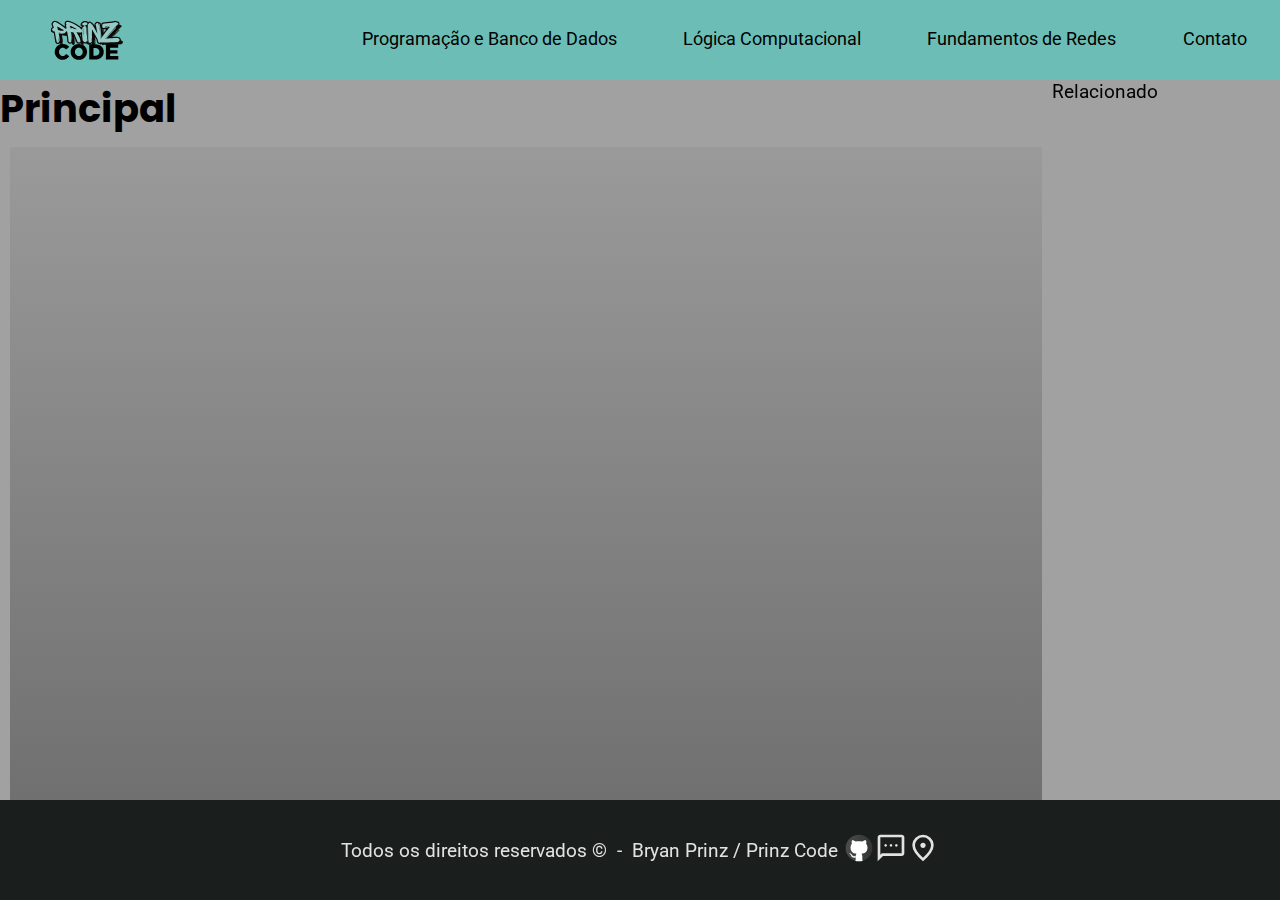
==== index.html @ 357f63f2 "v08.10.2024_3" ====
<!DOCTYPE html>
<html lang="pt-BR">
<head>
    <title>Prinz Code</title>
    <meta charset="UTF-8">
    <meta name="viewport" content="width=device-width, initial-scale=1.0">
    
    <link rel="shortcut icon" href="/public/icon.svg" type="image/x-icon">
    <link rel="stylesheet" href="/assets/css/config.css">
    <link rel="stylesheet" href="/assets/css/scroll.css">
    <link rel="stylesheet" href="/assets/css/header.css">
    <link rel="stylesheet" href="/assets/css/footer.css">
    <link rel="stylesheet" href="/assets/css/aside.css">

    <link rel="stylesheet" href="/assets/css/home.css">
    
    <script src="/assets/js/header.js" defer></script>
</head>
<body>
    <header>
        <a href="/index.html" id="logo">
            <img src="/assets/imgs/icon/Prinz-code-simple.svg" alt="logo">
        </a>
        
        <button id="openMenu">&#9776;</button>

        <nav id="menu">
            <button id="closeMenu">X</button>
            <a href="#">Programação e Banco de Dados</a>
            <a href="#">Lógica Computacional</a>
            <a href="#">Fundamentos de Redes</a>
            <a href="./public/html/contato.html">Contato</a>
        </nav>
    </header>
    <main>
        <h1>Principal</h1>
        <section></section>
    </main>
    <aside>Relacionado</aside>
    <footer>
        <div class="direitos">
            <p>Todos os direitos reservados &copy;</p> <span id="dash">-</span> <p>Bryan Prinz / Prinz Code</p>
        </div>
        <div class="redes">
            <a href="https://github.com/Bryanps7"><img src="/assets/imgs/svg/github.svg" alt="logo github"></a>
            <a href="https://api.whatsapp.com/send?phone=48991375142"><img src="/assets/imgs/svg/mensage.svg" alt="logo para o whatsapp"></a>
            <a href="https://www.google.com/maps/search/sesi+tijucas/@-27.2305002,-48.6326707,19z?entry=ttu&g_ep=EgoyMDI0MDkyOS4wIKXMDSoASAFQAw%3D%3D"><img src="/assets/imgs/svg/location.svg" alt="icone de localização"></a>
        </div>
    </footer>
</body>
</html>
---- assets/css/config.css ----
@import url('https://fonts.googleapis.com/css2?family=Poppins:ital,wght@0,100;0,200;0,300;0,400;0,500;0,600;0,700;0,800;0,900;1,100;1,200;1,300;1,400;1,500;1,600;1,700;1,800;1,900&display=swap');
@import url('https://fonts.googleapis.com/css2?family=Poppins:ital,wght@0,100;0,200;0,300;0,400;0,500;0,600;0,700;0,800;0,900;1,100;1,200;1,300;1,400;1,500;1,600;1,700;1,800;1,900&family=Roboto:ital,wght@0,100;0,300;0,400;0,500;0,700;0,900;1,100;1,300;1,400;1,500;1,700;1,900&display=swap');

:root {
    --yellow: #e3dfba;
    --marineC: #c8d6bf;
    --marine: #93ccc6;
    --marineE: #6cbdb5;
    --black: #1a1f1e;
    --white: #E2E2E2;
}

* {
    font-family: 'Roboto';
    margin: 0;
    padding: 0;
    box-sizing: border-box;
    cursor: url("/assets/imgs/cursor/cursor-default.png"), auto;
}

h1, h2, h3, h4, h5, h6, .titulo {
    font-family: 'Poppins';
}

a {
    text-decoration: none;
    color: inherit;
}
---- assets/css/scroll.css ----
/* Firefox */
* {
    scrollbar-width: 12px;
    scrollbar-color: #5a5a5a, #9a9a9a;
}

/* Chrome, Edge, Safari e Ópera */
::-webkit-scrollbar {
    width: 12px;
}

*::-webkit-scrollbar-track {
    color: #5a5a5a;
}

*::-webkit-scrollbar-thumb {
    color: #5a5a5a;
    border-radius: 20px;
    border: 3px solid #9a9a9a;
}
---- assets/css/header.css ----
header {
    flex: 1 1 100vw;
    height: 80px;
}

header #logo {
    flex: 0 1 200px;
    background-color: var(--marineE);
    display: flex;
    justify-content: center;
}

header #logo img {
    width: 100%;
}

#openMenu, #closeMenu {
    border: none;
    background: none;
    font-size: 30px;
    font-weight: bold;
    padding: 0 5px;
    cursor: pointer;
    display: none;
    margin-right: 3px;
}

nav {
    flex: 1 1 100vw;
    height: 77px;
    align-items: center;
    justify-content: flex-end;
}

header, nav {
    display: flex;
    background-color: var(--marineE);
    font-size: 1.2rem;
} 

nav a {
    margin: 3%;
    font-size: 18px;
}

nav a:hover {
    transition: 0.5s ease-out;
    font-size: 19px;
    font-weight: bold;
}

@media (width <= 923px) {
    header {
        order: 0;
    }
}

@media (width <= 717px) {
    #openMenu, #closeMenu {
        display: block;
    }

    #openMenu {
        margin-left: auto;
    }

    #closeMenu {
        position: fixed;
        right: 15px;
        top: 15px;
    }

    nav {
        position: fixed;
        flex-direction: column;
        width: 100vw;
        height: 100vh;
        background-color: rgba(255, 255, 255, 0.8);
        align-items: center;
        justify-content: center;
        margin: 0;
        display: none;
        opacity: 0;
        transition: 0.3s;
    }

    nav a {
        font-size: 20px;
    }
}
---- assets/css/footer.css ----
footer {
    display: flex;
    background-color: var(--black);
    font-size: 1.2rem;
    flex: 1 1 100vw;
    height: 100px;
    color: var(--white);
    display: flex;
    justify-content: center;
    align-items: center;
}

footer .direitos {
    display: flex;
    justify-content: center;
    text-align: center;
}

#dash {
    margin: 0 10px;
}

.redes {
    margin-left: 5px;
    display: flex;
    justify-content: space-around;
    align-items: center;
}

.redes a {
    flex-grow: 1;
    width: 30%;
}

.redes a img {
    width: 100%;
}

@media (width <= 923px) {
    footer {
        order: 3;
        font-size: 1rem;
        flex-direction: column;
    }

    footer .direitos {
        flex-direction: column;
    }

    .redes {
        margin-top: 5px;
    }

    #dash {
        display: none;
    }
}
---- assets/css/aside.css ----
aside {
    display: flex;
    background-color: #a1a1a1;
    font-size: 1.2rem;
    flex: 1 1 200px;
}

@media (width <= 923px) {
    aside {
        flex: 1 1 100vw;
        height: 100px;
        order: 2;
    }
}
---- assets/css/home.css ----
body {
    display: flex;
    flex: 1 1 100vw;
    flex-wrap: wrap;
    height: 100vh;
}

main {
    display: flex;
    background-color: #a1a1a1;
    font-size: 1.2rem;
    flex: 20 1 500px;
    height: calc(100vh - 180px);
    flex-wrap: wrap;
    overflow: auto;
}

main section {
    width: 100%;
    height: 2000px;
    margin: 10px;
    background: linear-gradient(#9a9a9a, #5a5a5a, #1a1a1a);
}

@media (width <= 923px) {
    main {
        height: calc(100vh - 280px);
        order: 1;
    }
}
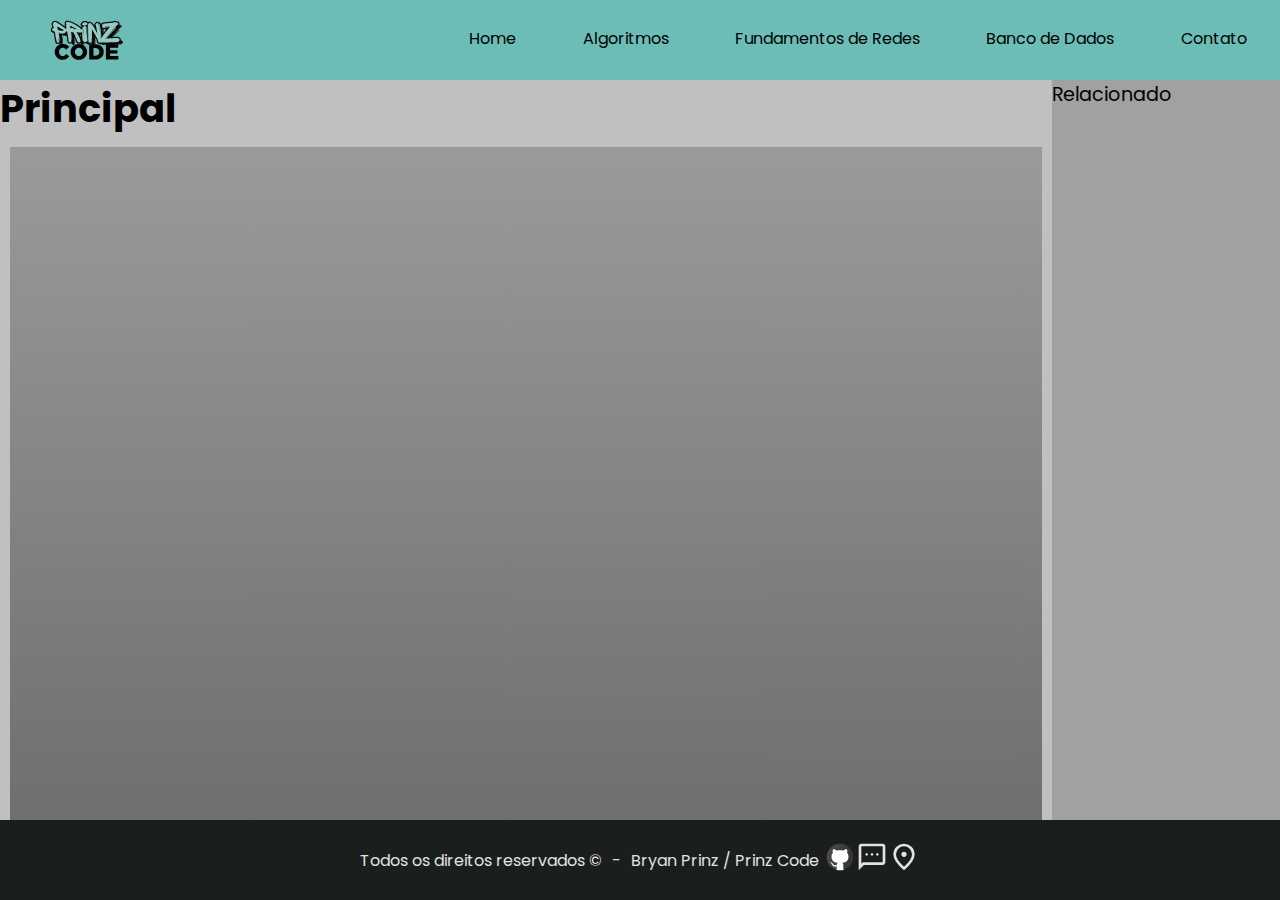
==== commit 117509db: "v22.10.2024" ====
--- a/index.html
+++ b/index.html
@@ -26,10 +26,11 @@
 
         <nav id="menu">
             <button id="closeMenu">X</button>
-            <a href="#">Programação e Banco de Dados</a>
-            <a href="#">Lógica Computacional</a>
-            <a href="#">Fundamentos de Redes</a>
-            <a href="./public/html/contato.html">Contato</a>
+            <a href="/index.html">Home</a>
+            <a href="/public/html/algoritmos.html">Algoritmos</a>
+            <a href="/public/html/redes.html">Fundamentos de Redes</a>
+            <a href="/public/html/banco-de-dados.html">Banco de Dados</a>
+            <a href="/public/html/contato.html">Contato</a>
         </nav>
     </header>
     <main>
--- a/assets/css/config.css
+++ b/assets/css/config.css
@@ -11,16 +11,16 @@
 }
 
 * {
-    font-family: 'Roboto';
+    font-family: 'Poppins';
     margin: 0;
     padding: 0;
     box-sizing: border-box;
     cursor: url("/assets/imgs/cursor/cursor-default.png"), auto;
 }
 
-h1, h2, h3, h4, h5, h6, .titulo {
+/* h1, h2, h3, h4, h5, h6, .titulo {
     font-family: 'Poppins';
-}
+} */
 
 a {
     text-decoration: none;
--- a/assets/css/header.css
+++ b/assets/css/header.css
@@ -40,12 +40,12 @@
 
 nav a {
     margin: 3%;
-    font-size: 18px;
+    font-size: 1rem;
 }
 
 nav a:hover {
     transition: 0.5s ease-out;
-    font-size: 19px;
+    font-size: 1.01rem;
     font-weight: bold;
 }
 
--- a/assets/css/footer.css
+++ b/assets/css/footer.css
@@ -1,9 +1,9 @@
 footer {
     display: flex;
     background-color: var(--black);
-    font-size: 1.2rem;
+    font-size: 1rem;
     flex: 1 1 100vw;
-    height: 100px;
+    height: 80px;
     color: var(--white);
     display: flex;
     justify-content: center;
@@ -39,7 +39,7 @@
 @media (width <= 923px) {
     footer {
         order: 3;
-        font-size: 1rem;
+        height: 100px;
         flex-direction: column;
     }
 
--- a/assets/css/aside.css
+++ b/assets/css/aside.css
@@ -1,8 +1,20 @@
 aside {
     display: flex;
+    flex-direction: column;
     background-color: #a1a1a1;
     font-size: 1.2rem;
     flex: 1 1 200px;
+}
+
+aside h3 {
+    font-size: 1rem;
+    font-weight: 500;
+}
+
+aside h3:hover {
+    font-weight: bold;
+    transition: 0.5s;
+    color: var(--marineE);
 }
 
 @media (width <= 923px) {
--- a/assets/css/home.css
+++ b/assets/css/home.css
@@ -7,10 +7,10 @@
 
 main {
     display: flex;
-    background-color: #a1a1a1;
+    background-color: #8a8a8a8a;
     font-size: 1.2rem;
     flex: 20 1 500px;
-    height: calc(100vh - 180px);
+    height: calc(100vh - 160px);
     flex-wrap: wrap;
     overflow: auto;
 }
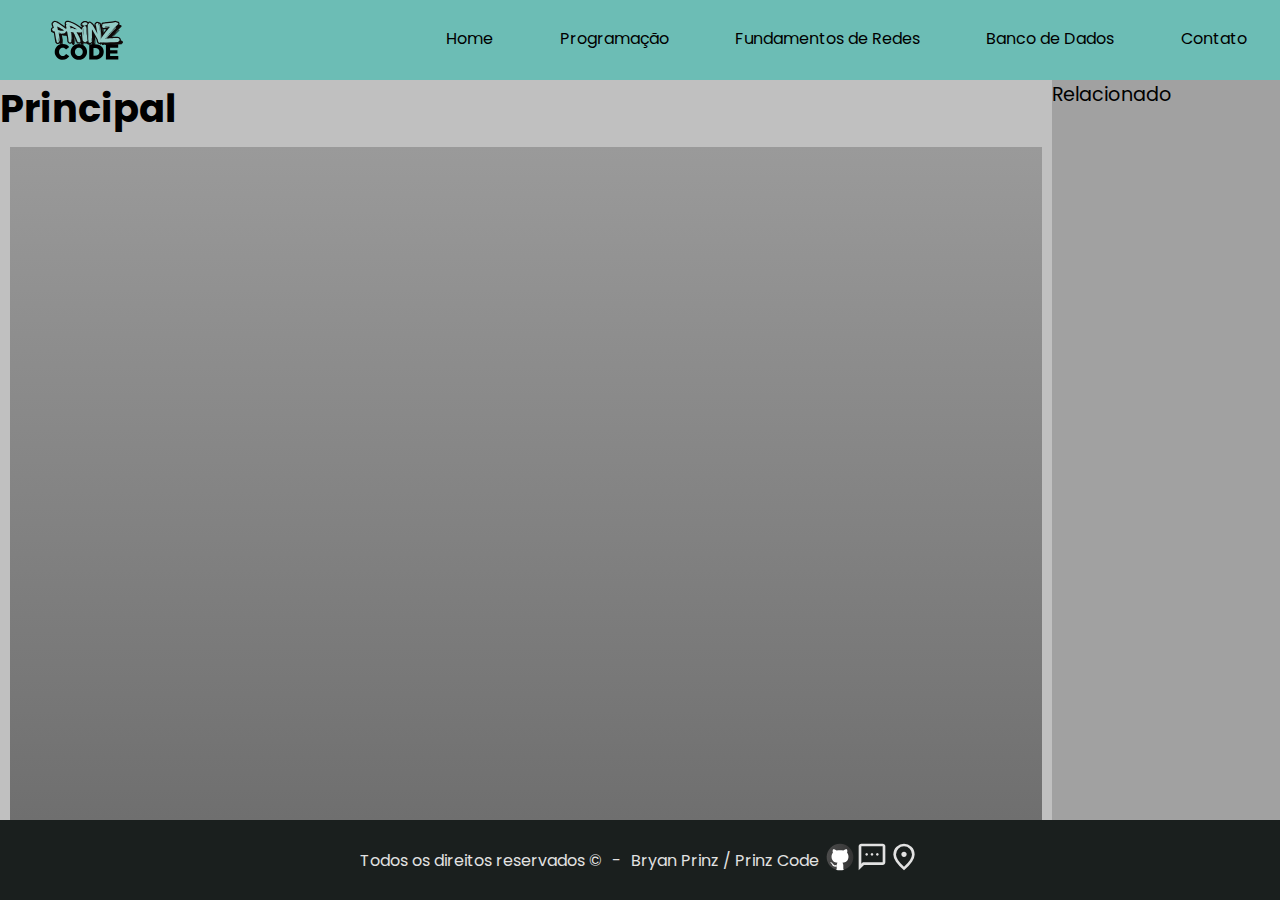
==== commit 0a85a8e2: "v13.11.2024" ====
--- a/index.html
+++ b/index.html
@@ -27,7 +27,7 @@
         <nav id="menu">
             <button id="closeMenu">X</button>
             <a href="/index.html">Home</a>
-            <a href="/public/html/algoritmos.html">Algoritmos</a>
+            <a href="/public/html/programacao.html">Programação</a>
             <a href="/public/html/redes.html">Fundamentos de Redes</a>
             <a href="/public/html/banco-de-dados.html">Banco de Dados</a>
             <a href="/public/html/contato.html">Contato</a>
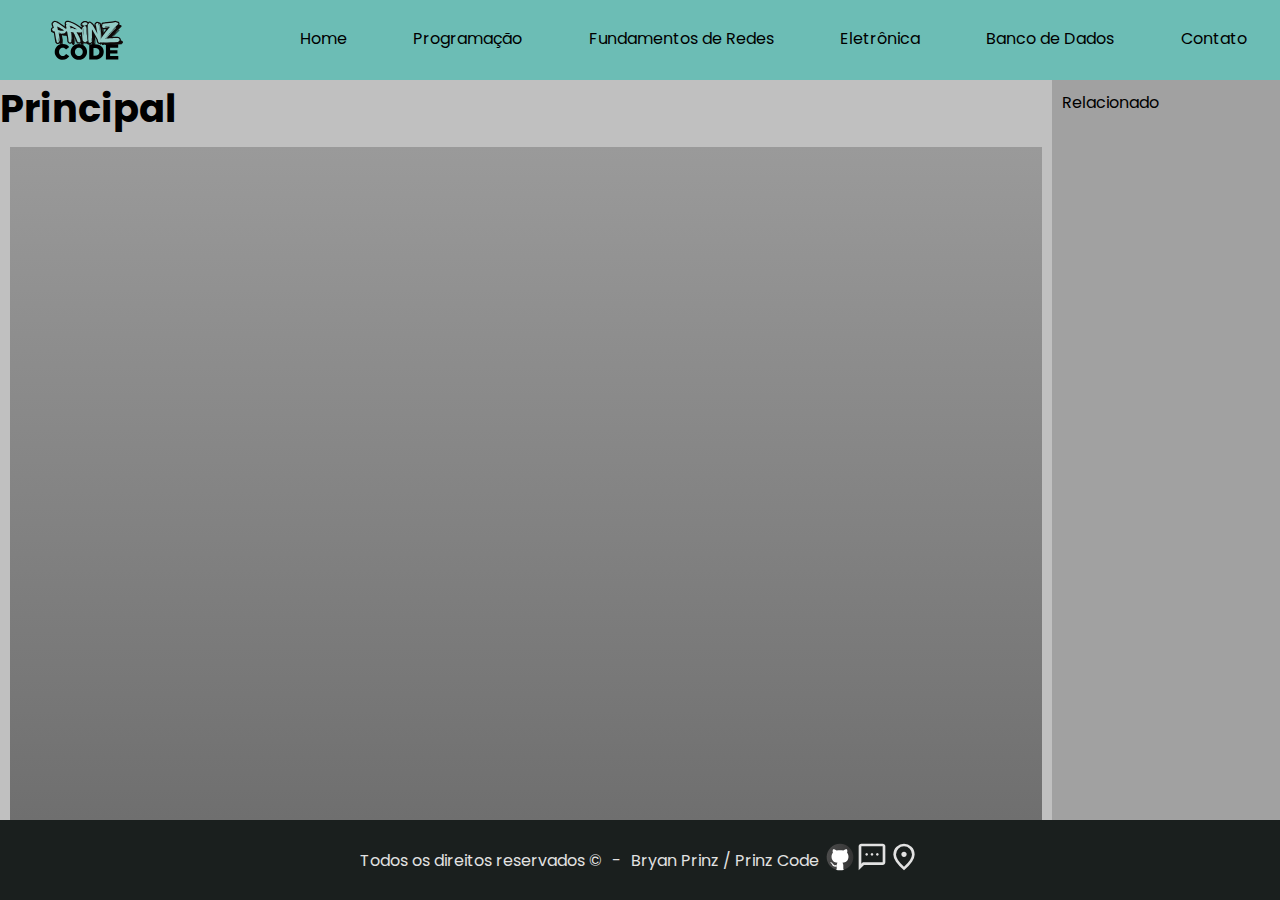
==== commit f8af5b38: "v14.11.2024" ====
--- a/index.html
+++ b/index.html
@@ -29,6 +29,7 @@
             <a href="/index.html">Home</a>
             <a href="/public/html/programacao.html">Programação</a>
             <a href="/public/html/redes.html">Fundamentos de Redes</a>
+            <a href="/public/html/eletronica.html">Eletrônica</a>
             <a href="/public/html/banco-de-dados.html">Banco de Dados</a>
             <a href="/public/html/contato.html">Contato</a>
         </nav>
--- a/assets/css/aside.css
+++ b/assets/css/aside.css
@@ -1,14 +1,21 @@
+html {
+    scroll-behavior: smooth;
+}
+
 aside {
     display: flex;
     flex-direction: column;
     background-color: #a1a1a1;
-    font-size: 1.2rem;
     flex: 1 1 200px;
+    padding: 10px;
+
 }
 
 aside h3 {
     font-size: 1rem;
     font-weight: 500;
+    border-bottom: 2px #a9a9a9 solid;
+    padding: 8px 4px;
 }
 
 aside h3:hover {
@@ -21,6 +28,23 @@
     aside {
         flex: 1 1 100vw;
         height: 100px;
-        order: 2;
+        flex-direction: row;
+        flex-wrap: wrap;
+        justify-content: space-around;
+    }
+
+    aside h2 {
+        display: none;
+    }
+
+    aside h3 {
+        border: 0;
+        font-size: 0.8rem;
+    }
+}
+
+@media (width <= 503px) {
+    aside h3 {
+        font-size: 0.6rem;
     }
 }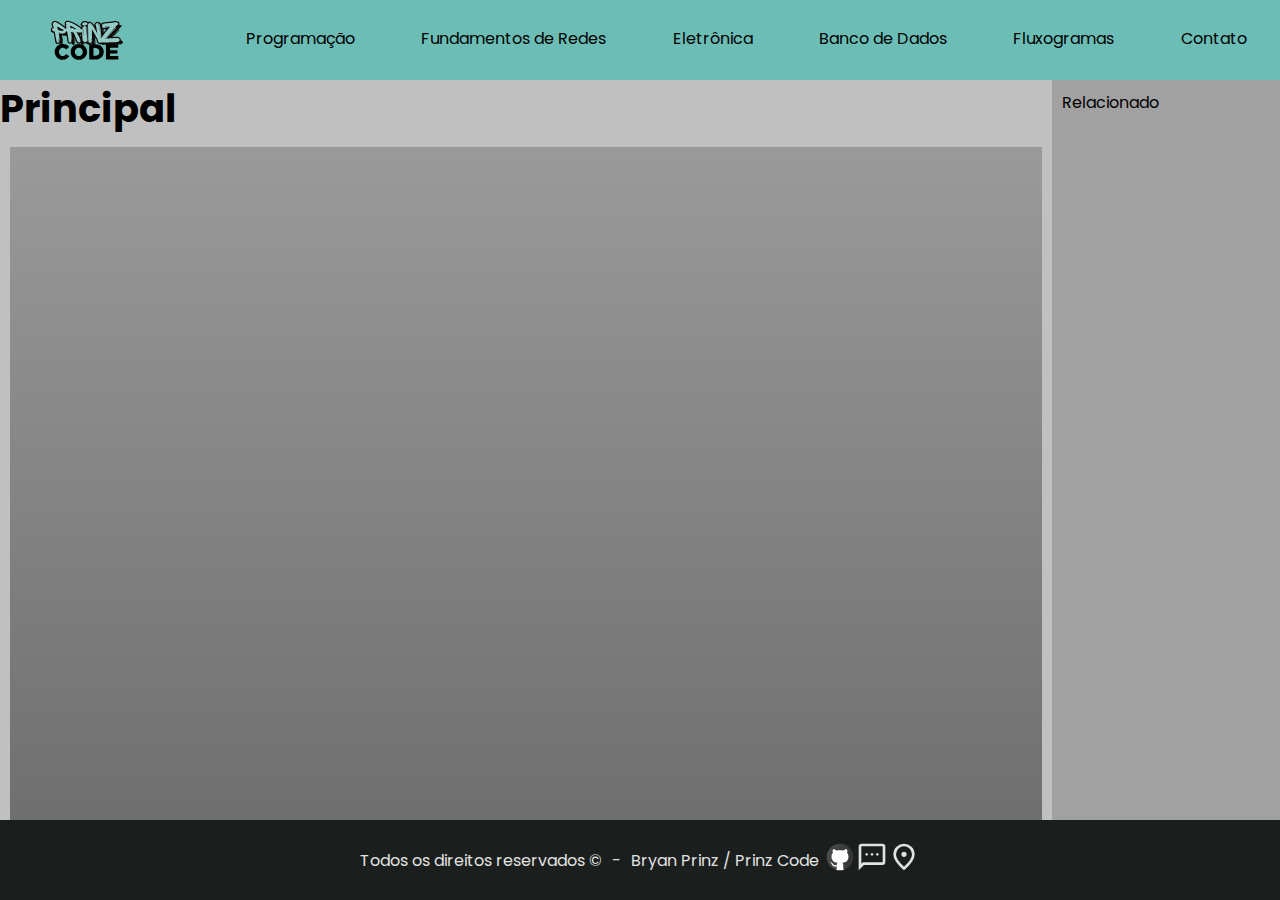
==== commit 51b7dc34: "v14.11.2024" ====
--- a/index.html
+++ b/index.html
@@ -26,11 +26,11 @@
 
         <nav id="menu">
             <button id="closeMenu">X</button>
-            <a href="/index.html">Home</a>
             <a href="/public/html/programacao.html">Programação</a>
             <a href="/public/html/redes.html">Fundamentos de Redes</a>
             <a href="/public/html/eletronica.html">Eletrônica</a>
             <a href="/public/html/banco-de-dados.html">Banco de Dados</a>
+            <a href="/public/html/fluxograma.html">Fluxogramas</a>
             <a href="/public/html/contato.html">Contato</a>
         </nav>
     </header>
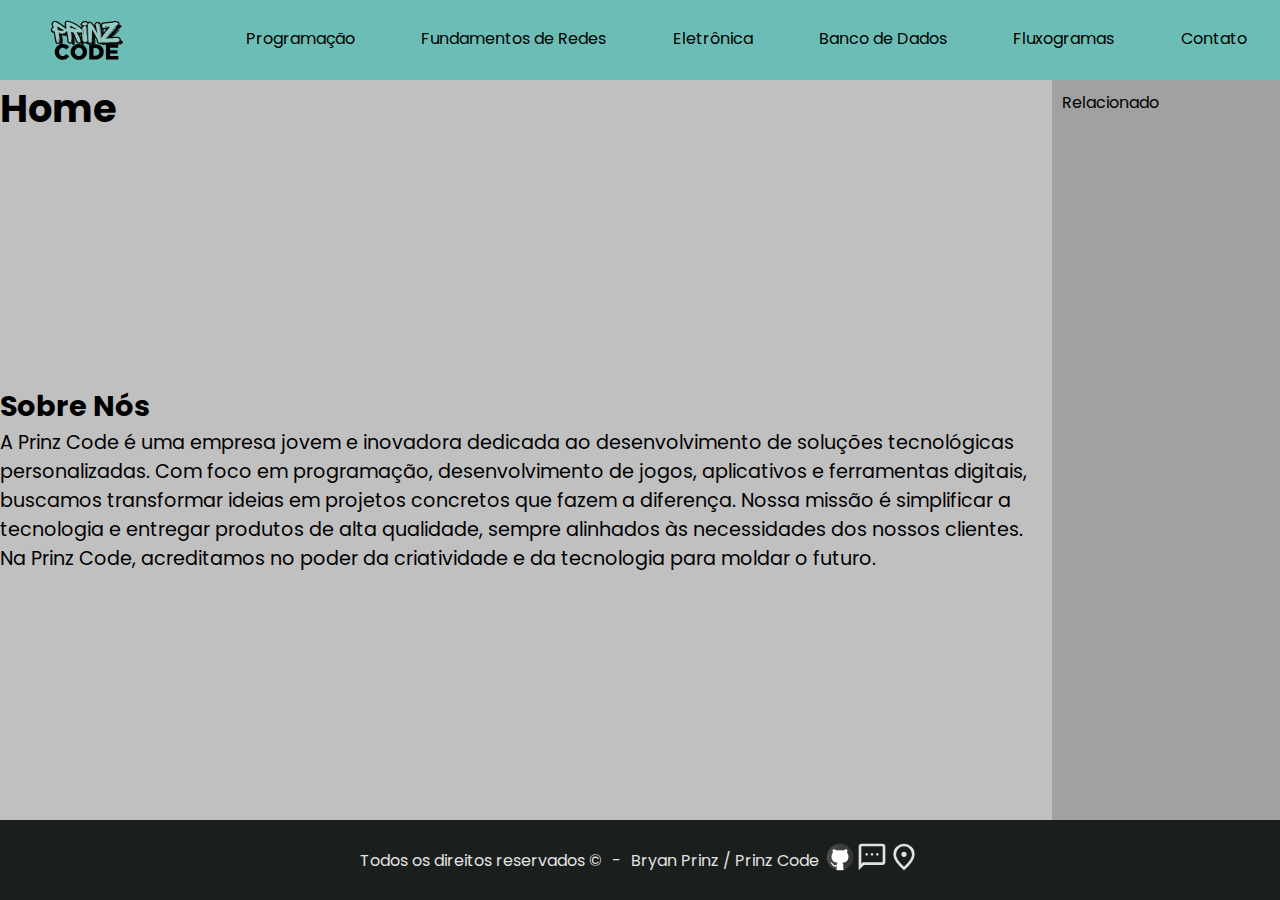
==== commit 59ebf34d: "v22.11.2024-2" ====
--- a/index.html
+++ b/index.html
@@ -35,8 +35,12 @@
         </nav>
     </header>
     <main>
-        <h1>Principal</h1>
-        <section></section>
+        <h1>Home</h1>
+        
+        <section>
+            <h2>Sobre Nós</h2>
+            <p>A Prinz Code é uma empresa jovem e inovadora dedicada ao desenvolvimento de soluções tecnológicas personalizadas. Com foco em programação, desenvolvimento de jogos, aplicativos e ferramentas digitais, buscamos transformar ideias em projetos concretos que fazem a diferença. Nossa missão é simplificar a tecnologia e entregar produtos de alta qualidade, sempre alinhados às necessidades dos nossos clientes. Na Prinz Code, acreditamos no poder da criatividade e da tecnologia para moldar o futuro.</p>
+        </section>
     </main>
     <aside>Relacionado</aside>
     <footer>
--- a/assets/css/aside.css
+++ b/assets/css/aside.css
@@ -1,4 +1,4 @@
-html {
+* {
     scroll-behavior: smooth;
 }
 
--- a/assets/css/home.css
+++ b/assets/css/home.css
@@ -15,13 +15,6 @@
     overflow: auto;
 }
 
-main section {
-    width: 100%;
-    height: 2000px;
-    margin: 10px;
-    background: linear-gradient(#9a9a9a, #5a5a5a, #1a1a1a);
-}
-
 @media (width <= 923px) {
     main {
         height: calc(100vh - 280px);
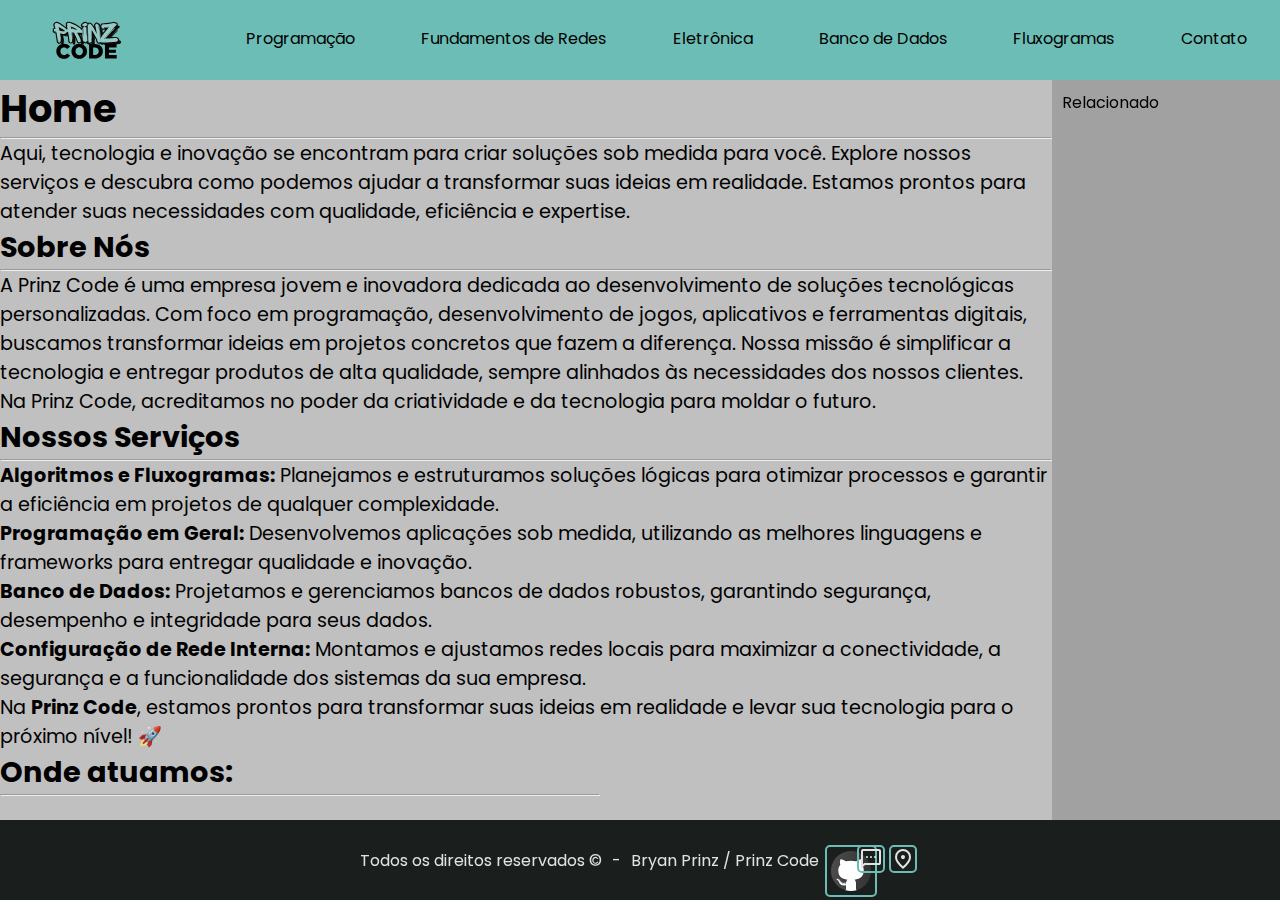
==== commit e903f3f7: "v23.11.2024" ====
--- a/index.html
+++ b/index.html
@@ -35,11 +35,42 @@
         </nav>
     </header>
     <main>
-        <h1>Home</h1>
+        <section>
+            <h1>Home</h1>
+            <hr>
+            <p>Aqui, tecnologia e inovação se encontram para criar soluções sob medida para você. Explore nossos serviços e descubra como podemos ajudar a transformar suas ideias em realidade. Estamos prontos para atender suas necessidades com qualidade, eficiência e expertise.</p>
+        </section>
         
         <section>
             <h2>Sobre Nós</h2>
+            <hr>
             <p>A Prinz Code é uma empresa jovem e inovadora dedicada ao desenvolvimento de soluções tecnológicas personalizadas. Com foco em programação, desenvolvimento de jogos, aplicativos e ferramentas digitais, buscamos transformar ideias em projetos concretos que fazem a diferença. Nossa missão é simplificar a tecnologia e entregar produtos de alta qualidade, sempre alinhados às necessidades dos nossos clientes. Na Prinz Code, acreditamos no poder da criatividade e da tecnologia para moldar o futuro.</p>
+        </section>
+
+        <section>
+            <h2>Nossos Serviços</h2>
+            <hr>
+            <ul>
+                <li>
+                    <strong>Algoritmos e Fluxogramas:</strong> Planejamos e estruturamos soluções lógicas para otimizar processos e garantir a eficiência em projetos de qualquer complexidade.
+                </li>
+                <li>
+                    <strong>Programação em Geral:</strong> Desenvolvemos aplicações sob medida, utilizando as melhores linguagens e frameworks para entregar qualidade e inovação.
+                </li>
+                <li>
+                    <strong>Banco de Dados:</strong> Projetamos e gerenciamos bancos de dados robustos, garantindo segurança, desempenho e integridade para seus dados.
+                </li>
+                <li>
+                    <strong>Configuração de Rede Interna:</strong> Montamos e ajustamos redes locais para maximizar a conectividade, a segurança e a funcionalidade dos sistemas da sua empresa.
+                </li>
+            </ul>
+            <p>Na <strong>Prinz Code</strong>, estamos prontos para transformar suas ideias em realidade e levar sua tecnologia para o próximo nível! 🚀</p>
+        </section>
+
+        <section>
+            <h2>Onde atuamos:</h2>
+            <hr>
+            <iframe src="https://www.google.com/maps/embed?pb=!1m18!1m12!1m3!1d395.07474742283745!2d-48.63243865511824!3d-27.23009927762743!2m3!1f0!2f0!3f0!3m2!1i1024!2i768!4f13.1!3m3!1m2!1s0x94d8a91d35e811ff%3A0x82fda733052f9120!2sEscola%20SESI%20-%20Tijucas!5e0!3m2!1spt-BR!2sbr!4v1732298772694!5m2!1spt-BR!2sbr" width="600" height="450" style="border:0;" allowfullscreen="" loading="lazy" referrerpolicy="no-referrer-when-downgrade"></iframe>
         </section>
     </main>
     <aside>Relacionado</aside>
--- a/assets/css/config.css
+++ b/assets/css/config.css
@@ -8,6 +8,9 @@
     --marineE: #6cbdb5;
     --black: #1a1f1e;
     --white: #E2E2E2;
+
+    --br: 5px;
+    --border: 2px solid var(--marineE);
 }
 
 * {
@@ -16,14 +19,20 @@
     padding: 0;
     box-sizing: border-box;
     cursor: url("/assets/imgs/cursor/cursor-default.png"), auto;
+    user-select: none;
 }
-
-/* h1, h2, h3, h4, h5, h6, .titulo {
-    font-family: 'Poppins';
-} */
 
 a {
     text-decoration: none;
     color: inherit;
 }
 
+video, img, iframe {
+    border-radius: var(--br);
+    border: var(--border);
+}
+
+img {
+
+}
+
--- a/assets/css/footer.css
+++ b/assets/css/footer.css
@@ -29,11 +29,19 @@
 
 .redes a {
     flex-grow: 1;
-    width: 30%;
+    height: 30px;
+    width: 30px;
+    margin: 0 1px;
 }
 
-.redes a img {
+.redes svg path {
     width: 100%;
+    transition: 0.5s;
+    fill: var(--white);
+}
+
+.redes svg:hover path {
+    fill: var(--marineE);
 }
 
 @media (width <= 923px) {
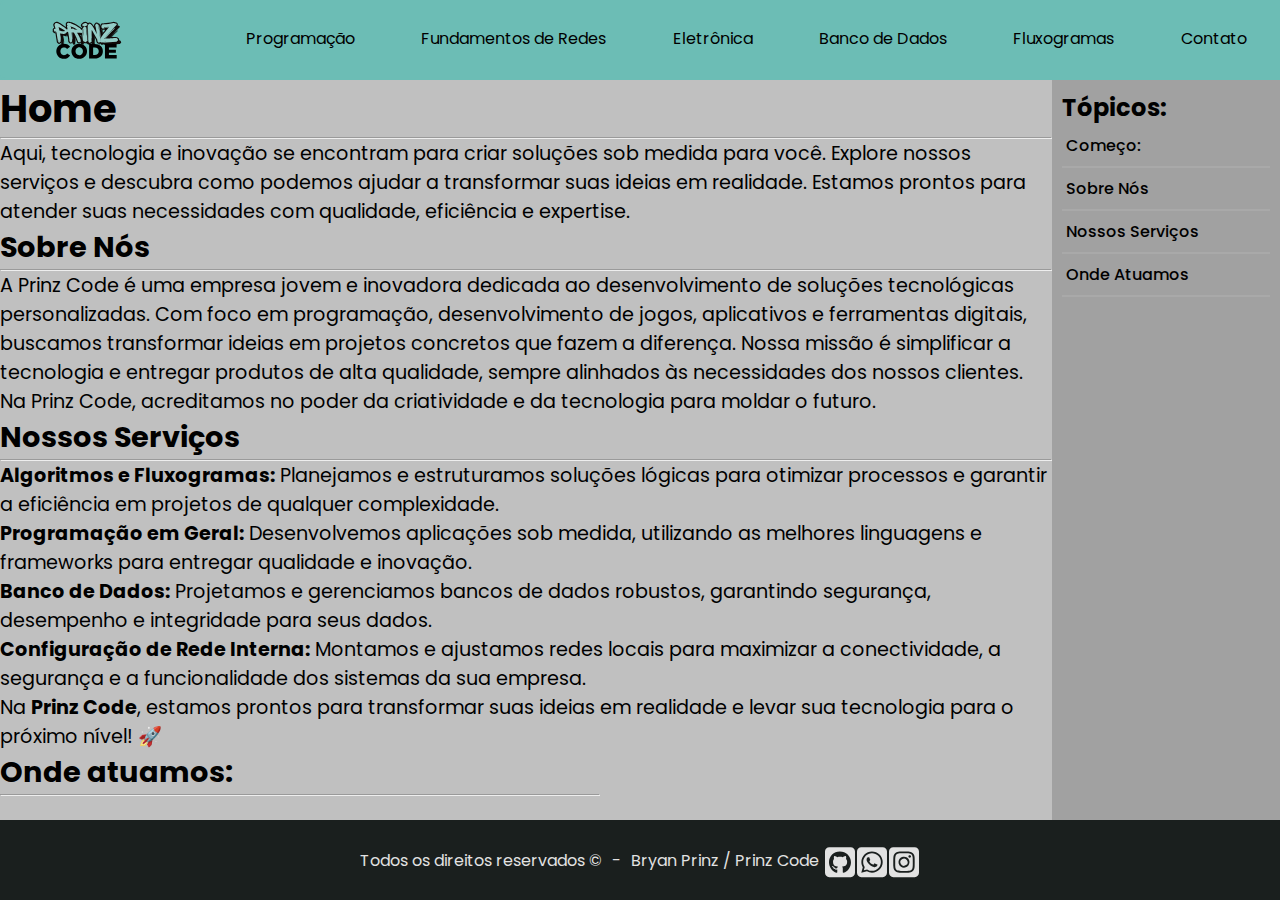
==== commit 302fdda2: "v24.11.2024" ====
--- a/index.html
+++ b/index.html
@@ -11,10 +11,12 @@
     <link rel="stylesheet" href="/assets/css/header.css">
     <link rel="stylesheet" href="/assets/css/footer.css">
     <link rel="stylesheet" href="/assets/css/aside.css">
+    <link rel="stylesheet" href="/assets/css/assistant.css">
 
     <link rel="stylesheet" href="/assets/css/home.css">
     
     <script src="/assets/js/header.js" defer></script>
+    <script src="/assets/js/imgNotCopy.js" defer></script>
 </head>
 <body>
     <header>
@@ -35,19 +37,19 @@
         </nav>
     </header>
     <main>
-        <section>
+        <section id="page0">
             <h1>Home</h1>
             <hr>
             <p>Aqui, tecnologia e inovação se encontram para criar soluções sob medida para você. Explore nossos serviços e descubra como podemos ajudar a transformar suas ideias em realidade. Estamos prontos para atender suas necessidades com qualidade, eficiência e expertise.</p>
         </section>
         
-        <section>
+        <section id="page1">
             <h2>Sobre Nós</h2>
             <hr>
             <p>A Prinz Code é uma empresa jovem e inovadora dedicada ao desenvolvimento de soluções tecnológicas personalizadas. Com foco em programação, desenvolvimento de jogos, aplicativos e ferramentas digitais, buscamos transformar ideias em projetos concretos que fazem a diferença. Nossa missão é simplificar a tecnologia e entregar produtos de alta qualidade, sempre alinhados às necessidades dos nossos clientes. Na Prinz Code, acreditamos no poder da criatividade e da tecnologia para moldar o futuro.</p>
         </section>
 
-        <section>
+        <section id="page2">
             <h2>Nossos Serviços</h2>
             <hr>
             <ul>
@@ -67,21 +69,49 @@
             <p>Na <strong>Prinz Code</strong>, estamos prontos para transformar suas ideias em realidade e levar sua tecnologia para o próximo nível! 🚀</p>
         </section>
 
-        <section>
+        <section id="page3">
             <h2>Onde atuamos:</h2>
             <hr>
             <iframe src="https://www.google.com/maps/embed?pb=!1m18!1m12!1m3!1d395.07474742283745!2d-48.63243865511824!3d-27.23009927762743!2m3!1f0!2f0!3f0!3m2!1i1024!2i768!4f13.1!3m3!1m2!1s0x94d8a91d35e811ff%3A0x82fda733052f9120!2sEscola%20SESI%20-%20Tijucas!5e0!3m2!1spt-BR!2sbr!4v1732298772694!5m2!1spt-BR!2sbr" width="600" height="450" style="border:0;" allowfullscreen="" loading="lazy" referrerpolicy="no-referrer-when-downgrade"></iframe>
         </section>
     </main>
-    <aside>Relacionado</aside>
+    <aside>
+        <h2>Tópicos:</h2>
+        <a href="#page0">
+            <h3>Começo:</h3>
+        </a>
+        <a href="#page1">
+            <h3>Sobre Nós</h3>
+        </a>
+        <a href="#page2">
+            <h3>Nossos Serviços</h3>
+        </a>
+        <a href="#page3">
+            <h3>Onde Atuamos</h3>
+        </a>
+    </aside>
     <footer>
         <div class="direitos">
             <p>Todos os direitos reservados &copy;</p> <span id="dash">-</span> <p>Bryan Prinz / Prinz Code</p>
         </div>
         <div class="redes">
-            <a href="https://github.com/Bryanps7"><img src="/assets/imgs/svg/github.svg" alt="logo github"></a>
-            <a href="https://api.whatsapp.com/send?phone=48991375142"><img src="/assets/imgs/svg/mensage.svg" alt="logo para o whatsapp"></a>
-            <a href="https://www.google.com/maps/search/sesi+tijucas/@-27.2305002,-48.6326707,19z?entry=ttu&g_ep=EgoyMDI0MDkyOS4wIKXMDSoASAFQAw%3D%3D"><img src="/assets/imgs/svg/location.svg" alt="icone de localização"></a>
+            <a href="https://github.com/Bryanps7" target="_blank">
+                <svg xmlns="http://www.w3.org/2000/svg" viewBox="0 0 448 512">
+                    <path d="M448 96c0-35.3-28.7-64-64-64H64C28.7 32 0 60.7 0 96V416c0 35.3 28.7 64 64 64H384c35.3 0 64-28.7 64-64V96zM265.8 407.7c0-1.8 0-6 .1-11.6c.1-11.4 .1-28.8 .1-43.7c0-15.6-5.2-25.5-11.3-30.7c37-4.1 76-9.2 76-73.1c0-18.2-6.5-27.3-17.1-39c1.7-4.3 7.4-22-1.7-45c-13.9-4.3-45.7 17.9-45.7 17.9c-13.2-3.7-27.5-5.6-41.6-5.6s-28.4 1.9-41.6 5.6c0 0-31.8-22.2-45.7-17.9c-9.1 22.9-3.5 40.6-1.7 45c-10.6 11.7-15.6 20.8-15.6 39c0 63.6 37.3 69 74.3 73.1c-4.8 4.3-9.1 11.7-10.6 22.3c-9.5 4.3-33.8 11.7-48.3-13.9c-9.1-15.8-25.5-17.1-25.5-17.1c-16.2-.2-1.1 10.2-1.1 10.2c10.8 5 18.4 24.2 18.4 24.2c9.7 29.7 56.1 19.7 56.1 19.7c0 9 .1 21.7 .1 30.6c0 4.8 .1 8.6 .1 10c0 4.3-3 9.5-11.5 8C106 393.6 59.8 330.8 59.8 257.4c0-91.8 70.2-161.5 162-161.5s166.2 69.7 166.2 161.5c.1 73.4-44.7 136.3-110.7 158.3c-8.4 1.5-11.5-3.7-11.5-8zm-90.5-54.8c-.2-1.5 1.1-2.8 3-3.2c1.9-.2 3.7 .6 3.9 1.9c.3 1.3-1 2.6-3 3c-1.9 .4-3.7-.4-3.9-1.7zm-9.1 3.2c-2.2 .2-3.7-.9-3.7-2.4c0-1.3 1.5-2.4 3.5-2.4c1.9-.2 3.7 .9 3.7 2.4c0 1.3-1.5 2.4-3.5 2.4zm-14.3-2.2c-1.9-.4-3.2-1.9-2.8-3.2s2.4-1.9 4.1-1.5c2 .6 3.3 2.1 2.8 3.4c-.4 1.3-2.4 1.9-4.1 1.3zm-12.5-7.3c-1.5-1.3-1.9-3.2-.9-4.1c.9-1.1 2.8-.9 4.3 .6c1.3 1.3 1.8 3.3 .9 4.1c-.9 1.1-2.8 .9-4.3-.6zm-8.5-10c-1.1-1.5-1.1-3.2 0-3.9c1.1-.9 2.8-.2 3.7 1.3c1.1 1.5 1.1 3.3 0 4.1c-.9 .6-2.6 0-3.7-1.5zm-6.3-8.8c-1.1-1.3-1.3-2.8-.4-3.5c.9-.9 2.4-.4 3.5 .6c1.1 1.3 1.3 2.8 .4 3.5c-.9 .9-2.4 .4-3.5-.6zm-6-6.4c-1.3-.6-1.9-1.7-1.5-2.6c.4-.6 1.5-.9 2.8-.4c1.3 .7 1.9 1.8 1.5 2.6c-.4 .9-1.7 1.1-2.8 .4z"/>
+                </svg>
+            </a>
+
+            <a href="https://api.whatsapp.com/send?phone=48991375142" target="_blank">
+                <svg xmlns="http://www.w3.org/2000/svg" viewBox="0 0 448 512">
+                    <path d="M92.1 254.6c0 24.9 7 49.2 20.2 70.1l3.1 5-13.3 48.6L152 365.2l4.8 2.9c20.2 12 43.4 18.4 67.1 18.4h.1c72.6 0 133.3-59.1 133.3-131.8c0-35.2-15.2-68.3-40.1-93.2c-25-25-58-38.7-93.2-38.7c-72.7 0-131.8 59.1-131.9 131.8zM274.8 330c-12.6 1.9-22.4 .9-47.5-9.9c-36.8-15.9-61.8-51.5-66.9-58.7c-.4-.6-.7-.9-.8-1.1c-2-2.6-16.2-21.5-16.2-41c0-18.4 9-27.9 13.2-32.3c.3-.3 .5-.5 .7-.8c3.6-4 7.9-5 10.6-5c2.6 0 5.3 0 7.6 .1c.3 0 .5 0 .8 0c2.3 0 5.2 0 8.1 6.8c1.2 2.9 3 7.3 4.9 11.8c3.3 8 6.7 16.3 7.3 17.6c1 2 1.7 4.3 .3 6.9c-3.4 6.8-6.9 10.4-9.3 13c-3.1 3.2-4.5 4.7-2.3 8.6c15.3 26.3 30.6 35.4 53.9 47.1c4 2 6.3 1.7 8.6-1c2.3-2.6 9.9-11.6 12.5-15.5c2.6-4 5.3-3.3 8.9-2s23.1 10.9 27.1 12.9c.8 .4 1.5 .7 2.1 1c2.8 1.4 4.7 2.3 5.5 3.6c.9 1.9 .9 9.9-2.4 19.1c-3.3 9.3-19.1 17.7-26.7 18.8zM448 96c0-35.3-28.7-64-64-64H64C28.7 32 0 60.7 0 96V416c0 35.3 28.7 64 64 64H384c35.3 0 64-28.7 64-64V96zM148.1 393.9L64 416l22.5-82.2c-13.9-24-21.2-51.3-21.2-79.3C65.4 167.1 136.5 96 223.9 96c42.4 0 82.2 16.5 112.2 46.5c29.9 30 47.9 69.8 47.9 112.2c0 87.4-72.7 158.5-160.1 158.5c-26.6 0-52.7-6.7-75.8-19.3z"/>
+                </svg>
+            </a>
+
+            <a href="https://www.instagram.com/Bryan.ps7" target="_blank">
+                <svg xmlns="http://www.w3.org/2000/svg" viewBox="0 0 448 512">
+                    <path d="M194.4 211.7a53.3 53.3 0 1 0 59.3 88.7 53.3 53.3 0 1 0 -59.3-88.7zm142.3-68.4c-5.2-5.2-11.5-9.3-18.4-12c-18.1-7.1-57.6-6.8-83.1-6.5c-4.1 0-7.9 .1-11.2 .1c-3.3 0-7.2 0-11.4-.1c-25.5-.3-64.8-.7-82.9 6.5c-6.9 2.7-13.1 6.8-18.4 12s-9.3 11.5-12 18.4c-7.1 18.1-6.7 57.7-6.5 83.2c0 4.1 .1 7.9 .1 11.1s0 7-.1 11.1c-.2 25.5-.6 65.1 6.5 83.2c2.7 6.9 6.8 13.1 12 18.4s11.5 9.3 18.4 12c18.1 7.1 57.6 6.8 83.1 6.5c4.1 0 7.9-.1 11.2-.1c3.3 0 7.2 0 11.4 .1c25.5 .3 64.8 .7 82.9-6.5c6.9-2.7 13.1-6.8 18.4-12s9.3-11.5 12-18.4c7.2-18 6.8-57.4 6.5-83c0-4.2-.1-8.1-.1-11.4s0-7.1 .1-11.4c.3-25.5 .7-64.9-6.5-83l0 0c-2.7-6.9-6.8-13.1-12-18.4zm-67.1 44.5A82 82 0 1 1 178.4 324.2a82 82 0 1 1 91.1-136.4zm29.2-1.3c-3.1-2.1-5.6-5.1-7.1-8.6s-1.8-7.3-1.1-11.1s2.6-7.1 5.2-9.8s6.1-4.5 9.8-5.2s7.6-.4 11.1 1.1s6.5 3.9 8.6 7s3.2 6.8 3.2 10.6c0 2.5-.5 5-1.4 7.3s-2.4 4.4-4.1 6.2s-3.9 3.2-6.2 4.2s-4.8 1.5-7.3 1.5l0 0c-3.8 0-7.5-1.1-10.6-3.2zM448 96c0-35.3-28.7-64-64-64H64C28.7 32 0 60.7 0 96V416c0 35.3 28.7 64 64 64H384c35.3 0 64-28.7 64-64V96zM357 389c-18.7 18.7-41.4 24.6-67 25.9c-26.4 1.5-105.6 1.5-132 0c-25.6-1.3-48.3-7.2-67-25.9s-24.6-41.4-25.8-67c-1.5-26.4-1.5-105.6 0-132c1.3-25.6 7.1-48.3 25.8-67s41.5-24.6 67-25.8c26.4-1.5 105.6-1.5 132 0c25.6 1.3 48.3 7.1 67 25.8s24.6 41.4 25.8 67c1.5 26.3 1.5 105.4 0 131.9c-1.3 25.6-7.1 48.3-25.8 67z"/>
+                </svg>
+            </a>
         </div>
     </footer>
 </body>
--- a/assets/css/config.css
+++ b/assets/css/config.css
@@ -31,8 +31,3 @@
     border-radius: var(--br);
     border: var(--border);
 }
-
-img {
-
-}
-
--- a/assets/css/aside.css
+++ b/assets/css/aside.css
@@ -7,8 +7,9 @@
     flex-direction: column;
     background-color: #a1a1a1;
     flex: 1 1 200px;
+    height: calc(100vh - 160px);
     padding: 10px;
-
+    overflow: auto;
 }
 
 aside h3 {
--- a/assets/css/assistant.css
+++ b/assets/css/assistant.css
@@ -0,0 +1,180 @@
+/* Div para 2 informações */
+.div-two {
+    display: flex;
+}
+
+.div-two div {
+    flex: 1 1 100px;
+}
+
+.div-two img {
+    width: 98%;
+}
+
+.div-two-4x1 {
+    display: flex;
+}
+
+.div-two-4x1 .dt4 {
+    flex: 4 1 10px;
+}
+
+.div-two-4x1 .dt1 {
+    flex: 1 4 10px;
+}
+
+.div-two-4x1 img {
+    width: 98%;
+}
+ 
+/* Div para 3 informações */
+.div-three {
+    display: flex;
+    flex-wrap: wrap;
+    justify-content: space-around;
+}
+
+.div-three div {
+    text-align: center;
+    flex-basis: 330px;
+}
+
+.div-three div img {
+    width: 100%;
+}
+
+/* Div para 5 informações */
+.div-five {
+    display: flex;
+    flex-wrap: wrap;
+    justify-content: space-around;
+}
+
+.div-five div {
+    text-align: center;
+    flex-basis: 200px;
+    display: flex;
+    flex-direction: column;
+    justify-content: space-between;
+}
+
+.div-five img {
+    width: 100%;
+}
+
+.right {
+    padding-left: 10px;
+}
+
+.right img, .right video, .right iframe {
+    width: 100%;
+}
+
+.right iframe {
+    height: 250px;
+}
+
+.img-none {
+    border: 0;
+    border-radius: 0;
+}
+
+.align div {
+    display: flex;
+    flex-direction: column;
+    justify-content: space-between;
+}
+
+.green {
+    color: green;
+}
+
+.purple {
+    color: purple;
+}
+
+.link-true {
+    font-size: 1rem;
+}
+
+.screen {
+    border-left: 5px solid var(--marineE);
+    font-size: 0.8rem;
+    margin: 10px 0;
+    padding: 5px 10px;
+    border-radius: 5px;
+    background-color: rgba(255, 255, 255, 0.3);
+}
+
+.rotate-img {
+    width: 20%;
+    animation: spin 4s linear infinite;
+}
+
+.recommend {
+    font-size: 0.8rem;
+    margin: 0;  
+}
+
+.wheel {
+    display: flex;
+    justify-content: space-around;
+}
+
+.wheel img {
+    width: 10%;
+    margin: 0 10px;
+}
+
+@media (width <= 923px) {
+    .div-two, .div-two-4x1 {
+        display: block;
+    }
+
+    .div-two div, .div-two-4x1 div {
+        border-bottom: var(--border);
+        margin-bottom: 10px;
+        padding-bottom: 5px;
+    }
+
+    .div-three div {
+        border-bottom: var(--border);
+        margin-bottom: 10px;
+        padding-bottom: 5px;
+    }
+
+    .div-five div {
+        border-bottom: var(--border);
+        margin-bottom: 10px;
+        padding-bottom: 5px;
+    }
+
+    .right {
+        padding-left: 0;
+        margin-top: 10px;
+    }
+}
+
+@media (width <=717px) {
+    .rotate-img {
+        width: 100%;
+    }
+
+    .wheel img {
+        width: 30%;
+        margin: 0 10px;
+    }
+}
+
+@keyframes spin {
+    0% {
+        transform: rotateY(0deg);
+    }
+
+    50% {
+        transform: rotateY(180deg);
+    }
+    100% {
+        transform: rotateY(0deg);
+    }
+}